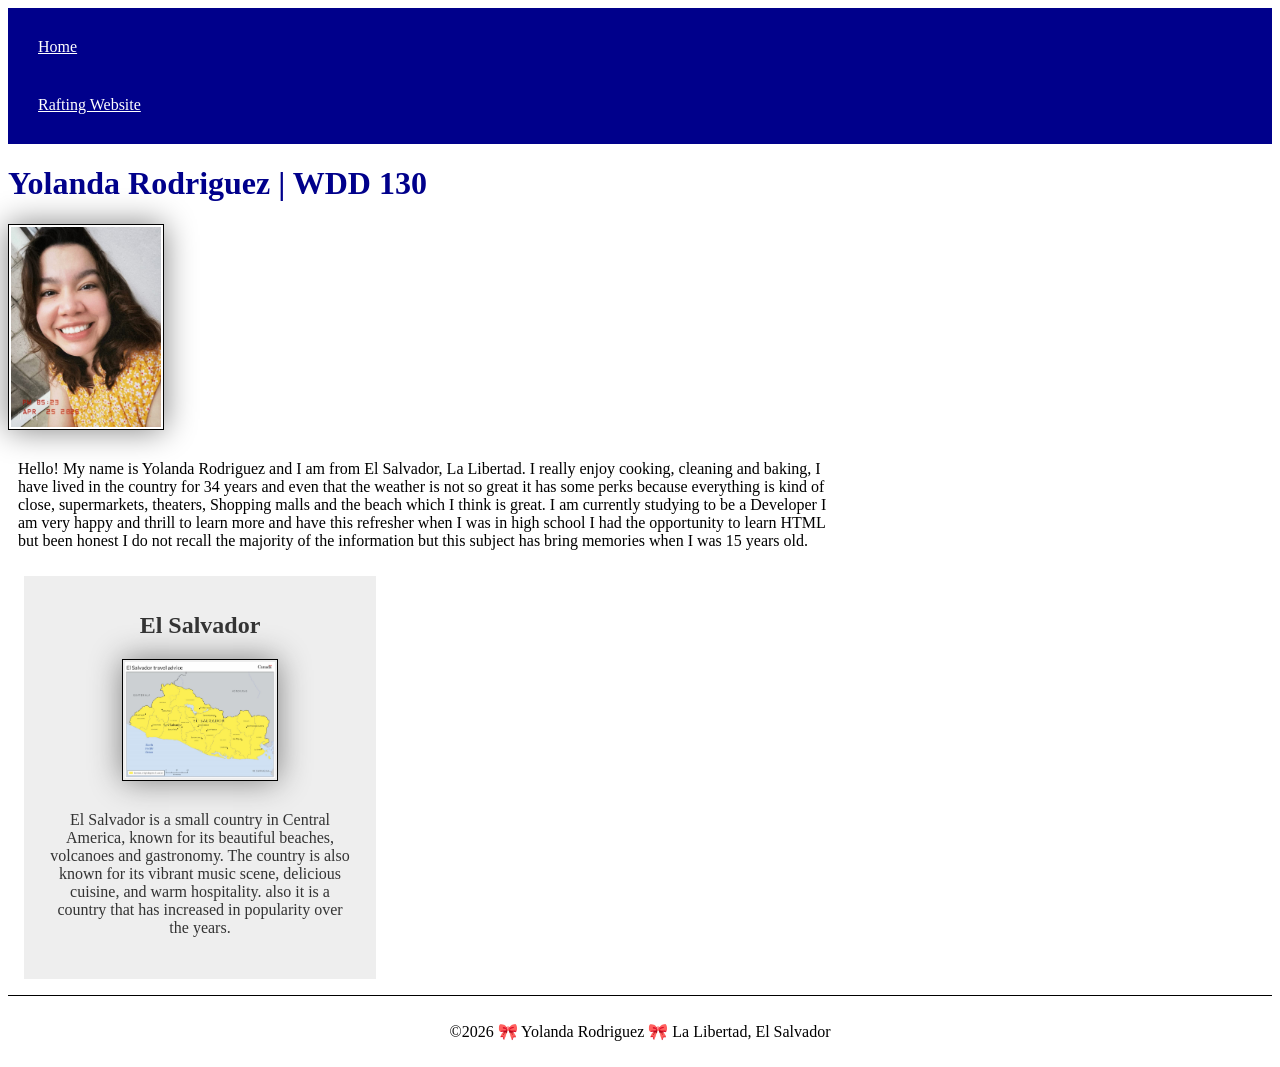
==== index.html @ 2121e1ac "Index activity enhancement" ====
<!DOCTYPE html>
<html lang="en">

<head>
    <meta charset="UTF-8">
    <meta name="viewport" content="width=device-width, initial-scale=1.0">
    <title> Yolanda Rodriguez | WDD 130 </title>
    <meta name="description" content="Hello! My name is Yolanda Rodriguez. I am very happy and thrill to learn more about Web Development. This page is a great example of the things I am learning in this class.">
    <meta name="author" content="Yolanda Rodriguez">
    <link rel="stylesheet" href="styles/styles.css">
</head>

<body>
    <header>
        <nav>
            <a href="#">Home</a>
            <a href="wwr/">Rafting Website</a>
        </nav>
    </header>
    <main>
        <h1>Yolanda Rodriguez | WDD 130</h1>
        <img src="week01/images/profile.jpg" alt="Hello, my name is Yolanda Rodriguez" width="200">
        <p>Hello! My name is Yolanda Rodriguez and I am from El Salvador, La Libertad. I really
            enjoy cooking, cleaning and baking, I have lived in the country for 34 years and even
            that the weather is not so great it has some perks because everything is kind of close,
            supermarkets, theaters, Shopping malls and the beach which I think is great. I am
            currently studying to be a Developer I am very happy and thrill to learn more and have
            this refresher when I was in high school I had the opportunity to learn HTML
            but been honest I do not recall the majority of the information but this subject has
            bring memories when I was 15 years old. </p>
    </main>
    <aside>
        <h2>El Salvador</h2>
        <img src="week02/images/el-salvador (1).jpg" alt="El Salvador" width="200">
        <p>El Salvador is a small country in Central America, known for its beautiful beaches, volcanoes and gastronomy. The country is also known for its vibrant music scene, delicious cuisine, and warm hospitality. also it is a country that has increased in popularity over the years.</p>
    </aside>
    <footer>
        <p>©2026 🎀 Yolanda Rodriguez 🎀 La Libertad, El Salvador</p>
    </footer>

</body>

</html>
---- styles/styles.css ----
main {
    max-width: 840px;
    
}

aside {
    width: 20rem;
    margin: 1rem;
    border: 1px solid rgb(0,0,0/0.2); /* 1 */
    padding: 1rem;
    background-color: #eee;
    color: #333;
    text-align: center;
}

main img {
    width: 150px;
    height: auto;
    
}

p {padding: 0px;}

footer {
    margin-top: 15px;
    border-top: 1px solid #000;
    text-align: center;
}

nav {
    background-color: darkblue;
    padding: 10px;
}

nav a {
    color: white;
    display: block;
    padding: 20px;
}

h1 {
    color: darkblue;
}

img {
    width: 150px;
    height: auto;
    border: 1px solid black;
    padding: 2px;
    box-shadow: 0 0 30px gray;
}

p {
    padding: 10px;
}
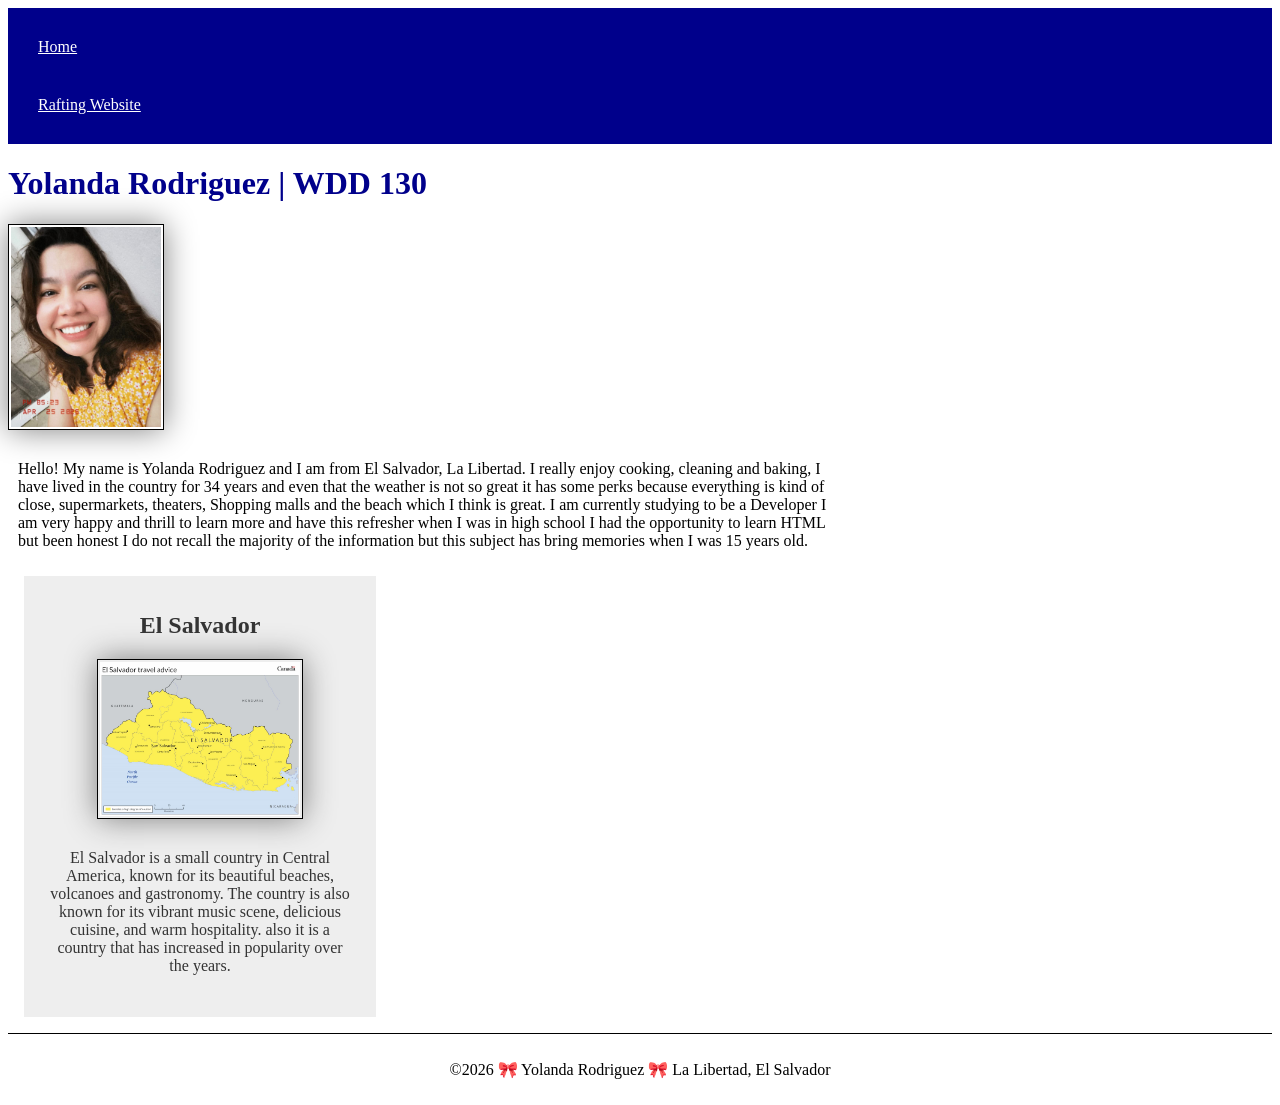
==== commit 8db53ff9: "3rd phase" ====
--- a/index.html
+++ b/index.html
@@ -4,8 +4,8 @@
 <head>
     <meta charset="UTF-8">
     <meta name="viewport" content="width=device-width, initial-scale=1.0">
-    <title> Yolanda Rodriguez | WDD 130 </title>
-    <meta name="description" content="Hello! My name is Yolanda Rodriguez. I am very happy and thrill to learn more about Web Development. This page is a great example of the things I am learning in this class.">
+    <title> WDD 130 | Yolanda Rodriguez</title>
+    <meta name="description" content="Hello! My name is Yolanda Rodriguez. Welcome to Web Development. Web design. ">
     <meta name="author" content="Yolanda Rodriguez">
     <link rel="stylesheet" href="styles/styles.css">
 </head>
@@ -31,7 +31,7 @@
     </main>
     <aside>
         <h2>El Salvador</h2>
-        <img src="week02/images/el-salvador (1).jpg" alt="El Salvador" width="200">
+        <img src="week02/images/elsalvador.jpg" alt="El Salvador" width="200">
         <p>El Salvador is a small country in Central America, known for its beautiful beaches, volcanoes and gastronomy. The country is also known for its vibrant music scene, delicious cuisine, and warm hospitality. also it is a country that has increased in popularity over the years.</p>
     </aside>
     <footer>
--- a/styles/styles.css
+++ b/styles/styles.css
@@ -13,9 +13,18 @@
     text-align: center;
 }
 
+aside img {
+    width: 200px;
+    height: auto;   
+    
+}
 main img {
     width: 150px;
     height: auto;
+    border: 1px solid black;
+    padding: 2px;
+
+    box-shadow: 0 0 30px gray;
     
 }
 
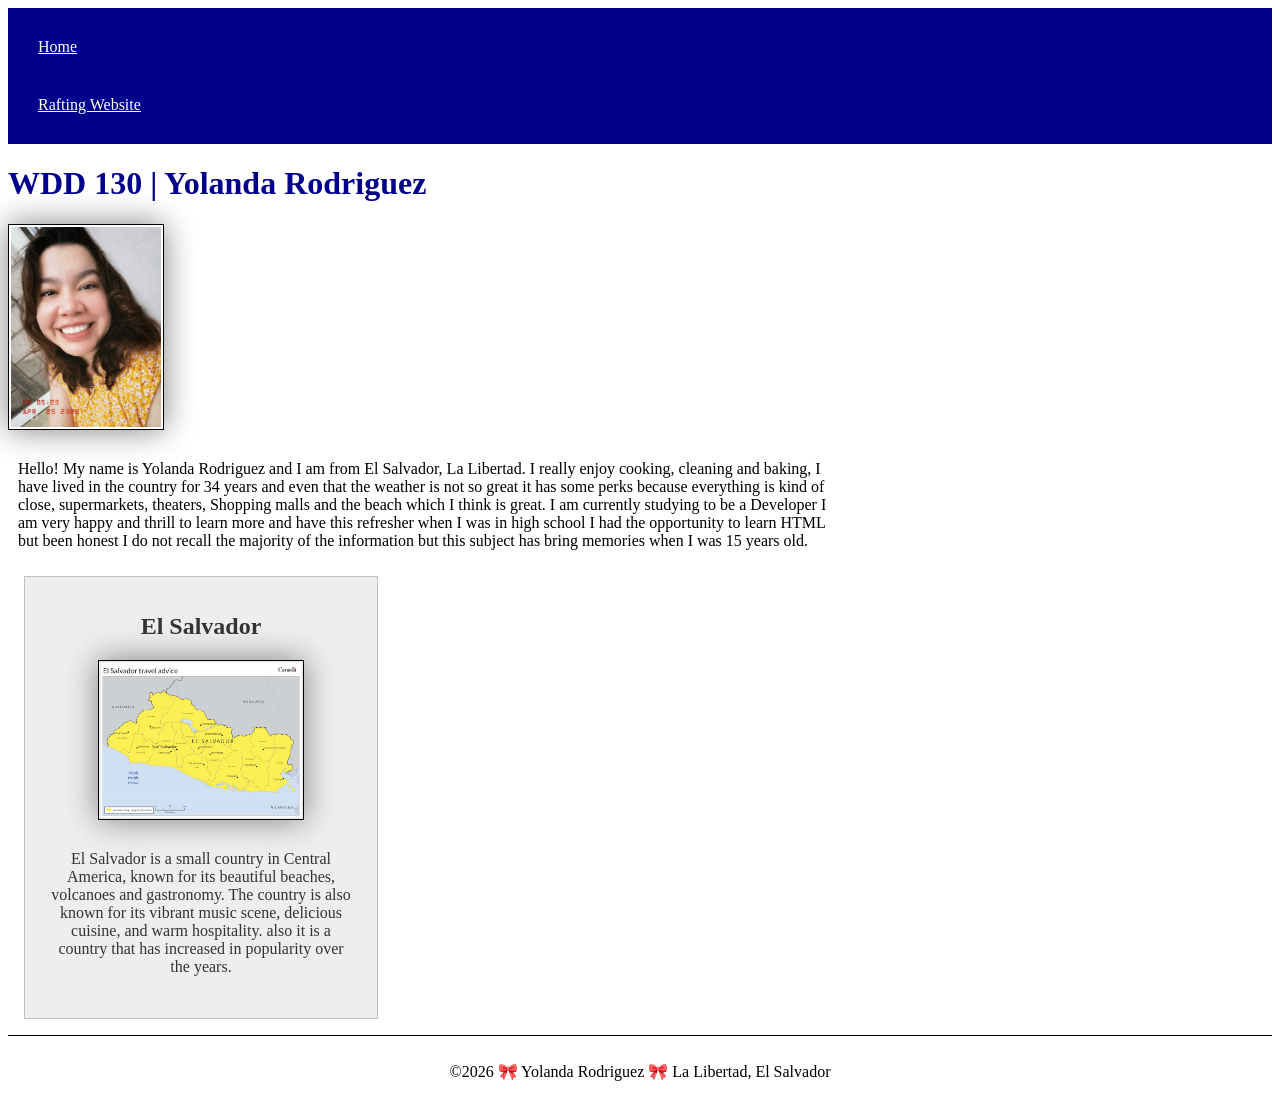
==== commit 2d30b840: "4th phase of activity" ====
--- a/index.html
+++ b/index.html
@@ -5,7 +5,7 @@
     <meta charset="UTF-8">
     <meta name="viewport" content="width=device-width, initial-scale=1.0">
     <title> WDD 130 | Yolanda Rodriguez</title>
-    <meta name="description" content="Hello! My name is Yolanda Rodriguez. Welcome to Web Development. Web design. ">
+    <meta name="description" content="Hello, My name is Yolanda Rodriguez. Welcome to Web Development. Web design. ">
     <meta name="author" content="Yolanda Rodriguez">
     <link rel="stylesheet" href="styles/styles.css">
 </head>
@@ -18,7 +18,7 @@
         </nav>
     </header>
     <main>
-        <h1>Yolanda Rodriguez | WDD 130</h1>
+        <h1>WDD 130 | Yolanda Rodriguez</h1>
         <img src="week01/images/profile.jpg" alt="Hello, my name is Yolanda Rodriguez" width="200">
         <p>Hello! My name is Yolanda Rodriguez and I am from El Salvador, La Libertad. I really
             enjoy cooking, cleaning and baking, I have lived in the country for 34 years and even
--- a/styles/styles.css
+++ b/styles/styles.css
@@ -6,7 +6,7 @@
 aside {
     width: 20rem;
     margin: 1rem;
-    border: 1px solid rgb(0,0,0/0.2); /* 1 */
+    border: 1px solid rgb(0, 0, 0, 0.2); /* 1 */
     padding: 1rem;
     background-color: #eee;
     color: #333;
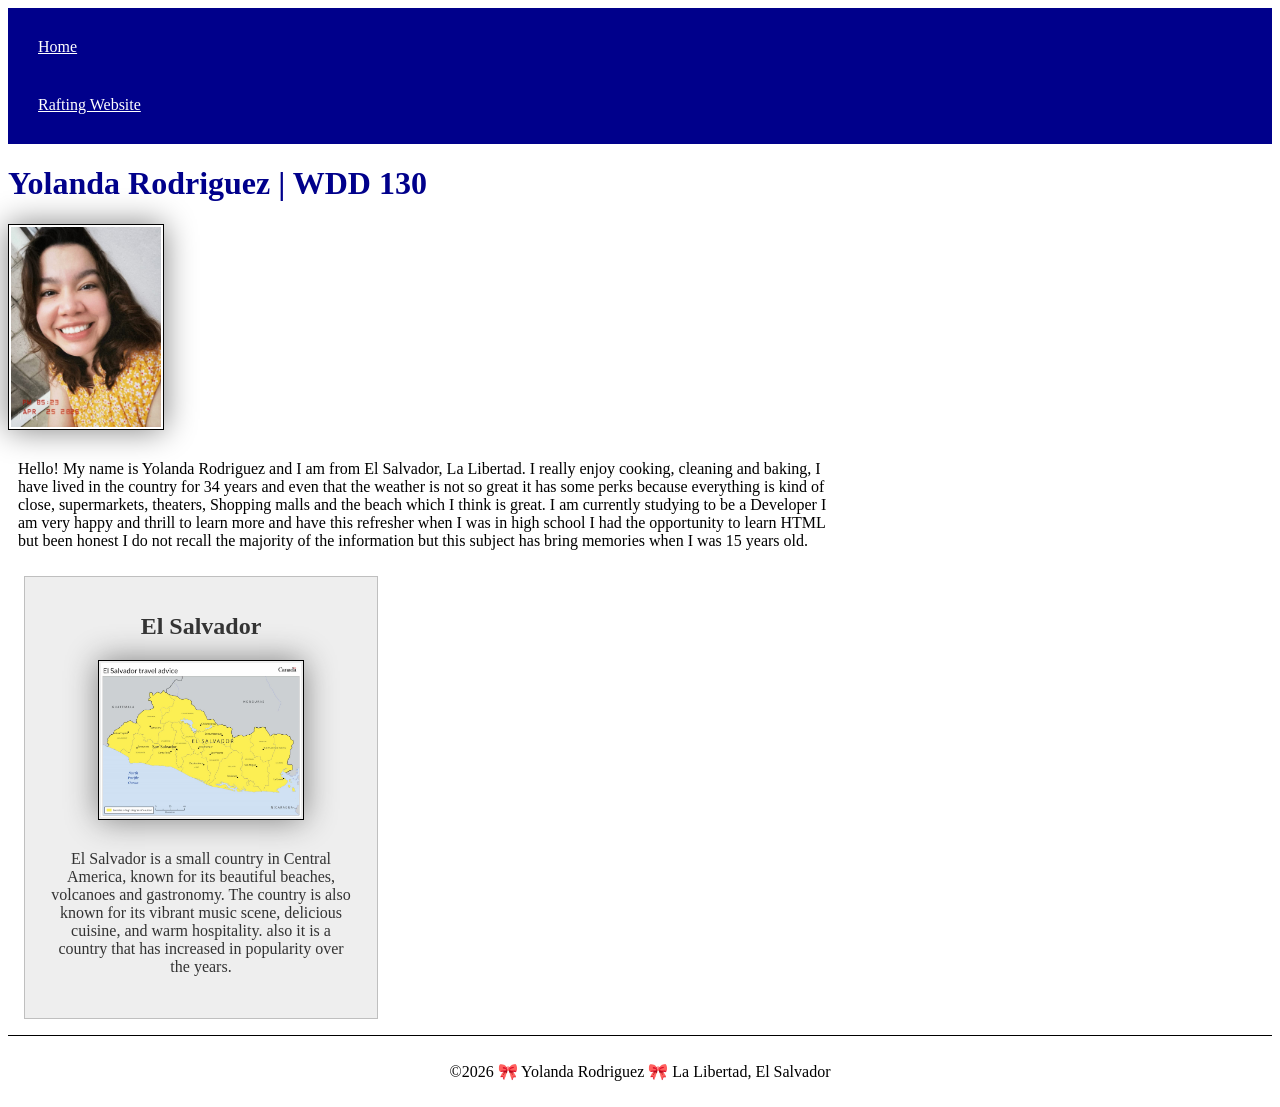
==== commit 99213160: "W03 Learning Activities: CSS Variables" ====
--- a/index.html
+++ b/index.html
@@ -4,7 +4,7 @@
 <head>
     <meta charset="UTF-8">
     <meta name="viewport" content="width=device-width, initial-scale=1.0">
-    <title> WDD 130 | Yolanda Rodriguez</title>
+    <title>Yolanda Rodriguez | WDD 130</title>
     <meta name="description" content="Hello, My name is Yolanda Rodriguez. Welcome to Web Development. Web design. ">
     <meta name="author" content="Yolanda Rodriguez">
     <link rel="stylesheet" href="styles/styles.css">
@@ -18,7 +18,7 @@
         </nav>
     </header>
     <main>
-        <h1>WDD 130 | Yolanda Rodriguez</h1>
+        <h1>Yolanda Rodriguez | WDD 130</h1>
         <img src="week01/images/profile.jpg" alt="Hello, my name is Yolanda Rodriguez" width="200">
         <p>Hello! My name is Yolanda Rodriguez and I am from El Salvador, La Libertad. I really
             enjoy cooking, cleaning and baking, I have lived in the country for 34 years and even
--- a/styles/styles.css
+++ b/styles/styles.css
@@ -1,3 +1,10 @@
+:root {
+    --border: 1px solid black;
+    --height: auto;
+    --text-align: center;
+    --width: 150px; ;
+}
+
 main {
     max-width: 840px;
     
@@ -10,18 +17,18 @@
     padding: 1rem;
     background-color: #eee;
     color: #333;
-    text-align: center;
+    text-align: var(--text-align);
 }
 
 aside img {
     width: 200px;
-    height: auto;   
+    height: var(--height);   
     
 }
 main img {
-    width: 150px;
-    height: auto;
-    border: 1px solid black;
+    width: var(--width);
+    height: var(--height);
+    border: var(--border);
     padding: 2px;
 
     box-shadow: 0 0 30px gray;
@@ -33,7 +40,7 @@
 footer {
     margin-top: 15px;
     border-top: 1px solid #000;
-    text-align: center;
+    text-align: var(--text-align);
 }
 
 nav {
@@ -52,9 +59,9 @@
 }
 
 img {
-    width: 150px;
-    height: auto;
-    border: 1px solid black;
+    width: var(--width);
+    height: var(--height);
+    border: var(--border);
     padding: 2px;
     box-shadow: 0 0 30px gray;
 }
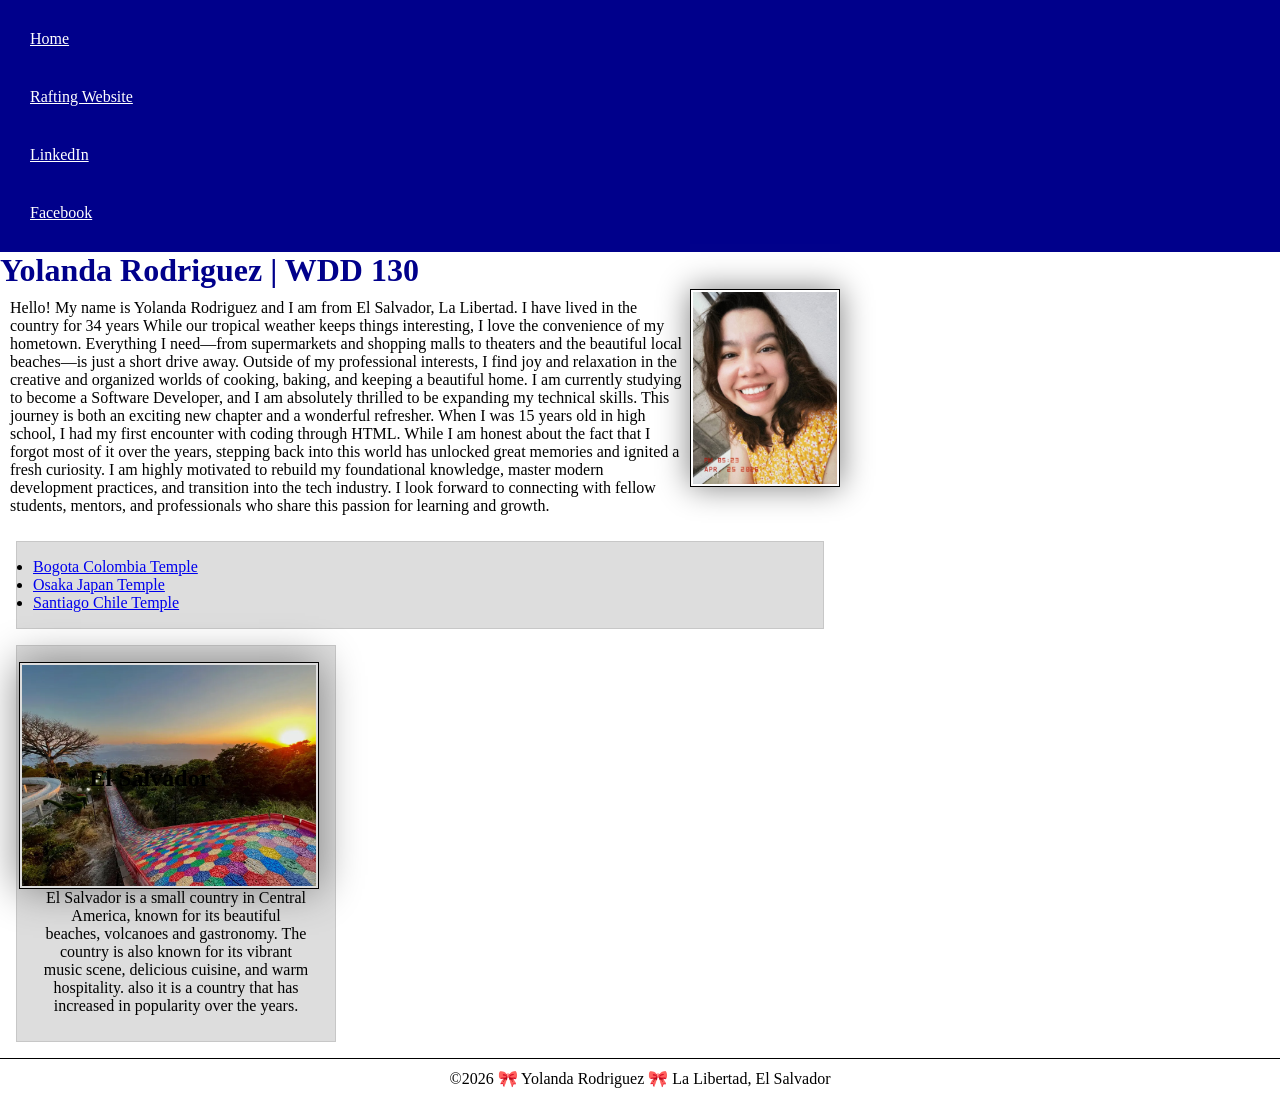
==== commit 64f6a140: "W03 Code-along Activity: Home Page Layout" ====
--- a/index.html
+++ b/index.html
@@ -15,23 +15,34 @@
         <nav>
             <a href="#">Home</a>
             <a href="wwr/">Rafting Website</a>
+            <a href="https://linkedin.com.">LinkedIn</a>
+            <a href="https://facebook.com.">Facebook</a>
         </nav>
     </header>
     <main>
         <h1>Yolanda Rodriguez | WDD 130</h1>
         <img src="week01/images/profile.jpg" alt="Hello, my name is Yolanda Rodriguez" width="200">
-        <p>Hello! My name is Yolanda Rodriguez and I am from El Salvador, La Libertad. I really
-            enjoy cooking, cleaning and baking, I have lived in the country for 34 years and even
-            that the weather is not so great it has some perks because everything is kind of close,
-            supermarkets, theaters, Shopping malls and the beach which I think is great. I am
-            currently studying to be a Developer I am very happy and thrill to learn more and have
-            this refresher when I was in high school I had the opportunity to learn HTML
-            but been honest I do not recall the majority of the information but this subject has
-            bring memories when I was 15 years old. </p>
+        <p>Hello! My name is Yolanda Rodriguez and I am from El Salvador, La Libertad. I have lived in the 
+            country for 34 years While our tropical weather keeps things interesting, I love the convenience 
+            of my hometown. Everything I need—from supermarkets and shopping malls to theaters and the 
+            beautiful local beaches—is just a short drive away. Outside of my professional interests, I find 
+            joy and relaxation in the creative and organized worlds of cooking, baking, and keeping a beautiful 
+            home. I am currently studying to become a Software Developer, and I am absolutely thrilled to be 
+            expanding my technical skills. This journey is both an exciting new chapter and a wonderful refresher. 
+            When I was 15 years old in high school, I had my first encounter with coding through HTML. While I am 
+            honest about the fact that I forgot most of it over the years, stepping back into this world has unlocked 
+            great memories and ignited a fresh curiosity. I am highly motivated to rebuild my foundational knowledge,
+            master modern development practices, and transition into the tech industry. I look forward to connecting 
+            with fellow students, mentors, and professionals who share this passion for learning and growth. </p>
+        <ul class="box">
+            <li> <a href="https://churchofjesuschristtemples.org/bogota-colombia-temple/" target="_blank">Bogota Colombia Temple</a> </li>
+            <li> <a href="https://churchofjesuschristtemples.org/osaka-japan-temple/" target="_blank">Osaka Japan Temple</a> </li>
+            <li> <a href="https://churchofjesuschristtemples.org/santiago-chile-temple/" target="_blank">Santiago Chile Temple</a> </li>
+        </ul>
     </main>
-    <aside>
+    <aside class="box">
         <h2>El Salvador</h2>
-        <img src="week02/images/elsalvador.jpg" alt="El Salvador" width="200">
+        <img src="week02/images/suchi.webp" alt="El Salvador" width="200"> 
         <p>El Salvador is a small country in Central America, known for its beautiful beaches, volcanoes and gastronomy. The country is also known for its vibrant music scene, delicious cuisine, and warm hospitality. also it is a country that has increased in popularity over the years.</p>
     </aside>
     <footer>
--- a/styles/styles.css
+++ b/styles/styles.css
@@ -1,3 +1,9 @@
+* {
+  margin: 0;
+  padding: 0;
+  box-sizing: border-box;
+}
+
 :root {
     --border: 1px solid black;
     --height: auto;
@@ -18,13 +24,20 @@
     background-color: #eee;
     color: #333;
     text-align: var(--text-align);
+    
 }
 
 aside img {
-    width: 200px;
-    height: var(--height);   
-    
+    width: 300px;
+    height: var(--height);
 }
+
+aside h2 {
+    position: absolute;
+    top: 85%;
+    left: 7%;
+}
+
 main img {
     width: var(--width);
     height: var(--height);
@@ -32,7 +45,8 @@
     padding: 2px;
 
     box-shadow: 0 0 30px gray;
-    
+    float: right;
+
 }
 
 p {padding: 0px;}
@@ -59,13 +73,25 @@
 }
 
 img {
-    width: var(--width);
+    width: 200px;
     height: var(--height);
     border: var(--border);
     padding: 2px;
-    box-shadow: 0 0 30px gray;
+    box-shadow: 0 0 40px gray;
+    float: right;
+    
 }
 
 p {
     padding: 10px;
+}
+
+/* Class Selectors */
+
+.box {
+  margin: 1rem;
+  border: 1px solid rgb(0 0 0 / 10%);
+  padding: 1rem;
+  background-color: #ddd;
+  color: #000;
 }
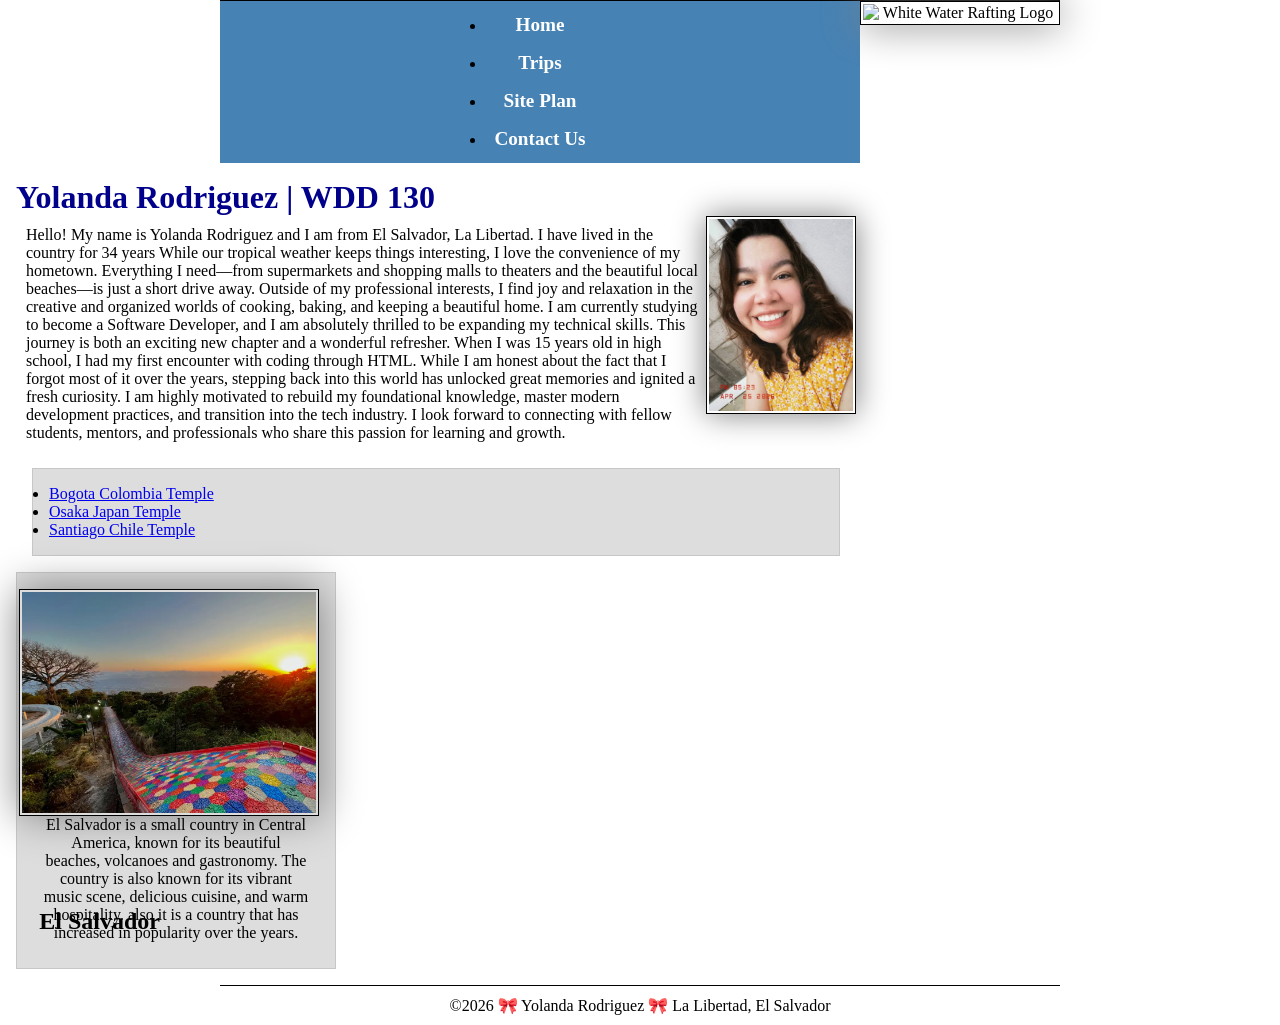
==== commit 94ee22f3: "Last pages from project" ====
--- a/index.html
+++ b/index.html
@@ -11,12 +11,15 @@
 </head>
 
 <body>
-    <header>
+  <header>
+        <img src="images/z-wwr-crossedoars.png" alt="White Water Rafting Logo">
         <nav>
-            <a href="#">Home</a>
-            <a href="wwr/">Rafting Website</a>
-            <a href="https://linkedin.com.">LinkedIn</a>
-            <a href="https://facebook.com.">Facebook</a>
+            <ul>
+                <li><a href="index.html">Home</a></li>
+                <li><a href="trips.html">Trips</a></li>
+                <li><a href="site-plan.html">Site Plan</a></li>
+                <li><a href="contactus.html">Contact Us</a></li>
+            </ul>
         </nav>
     </header>
     <main>
--- a/styles/styles.css
+++ b/styles/styles.css
@@ -43,16 +43,15 @@
     height: var(--height);
     border: var(--border);
     padding: 2px;
-
     box-shadow: 0 0 30px gray;
-    float: right;
 
 }
 
 p {padding: 0px;}
 
-footer {
-    margin-top: 15px;
+header, .grid, footer {
+    max-width: 840px;
+    margin: 0 auto;
     border-top: 1px solid #000;
     text-align: var(--text-align);
 }
@@ -94,4 +93,38 @@
   padding: 1rem;
   background-color: #ddd;
   color: #000;
+}
+
+nav {
+  background-color: steelblue;
+  padding: 5px;
+  display: flex;
+  justify-content: space-evenly;
+  align-items: center;
+}
+
+nav a {
+  display: block;
+  padding: 0.5rem;
+  text-decoration: none;
+  font-size: 1.2rem;
+  font-weight: 700;
+  color: #fff; 
+}
+
+.grid {
+  display: grid;
+  align-items: center;
+}
+    
+main {
+  grid-column: 2/3;
+  margin: 1rem;
+}
+    
+aside {
+  width: 20rem;
+  position: relative;
+  grid-column: 1/2;
+  grid-row: 1/2;
 }
